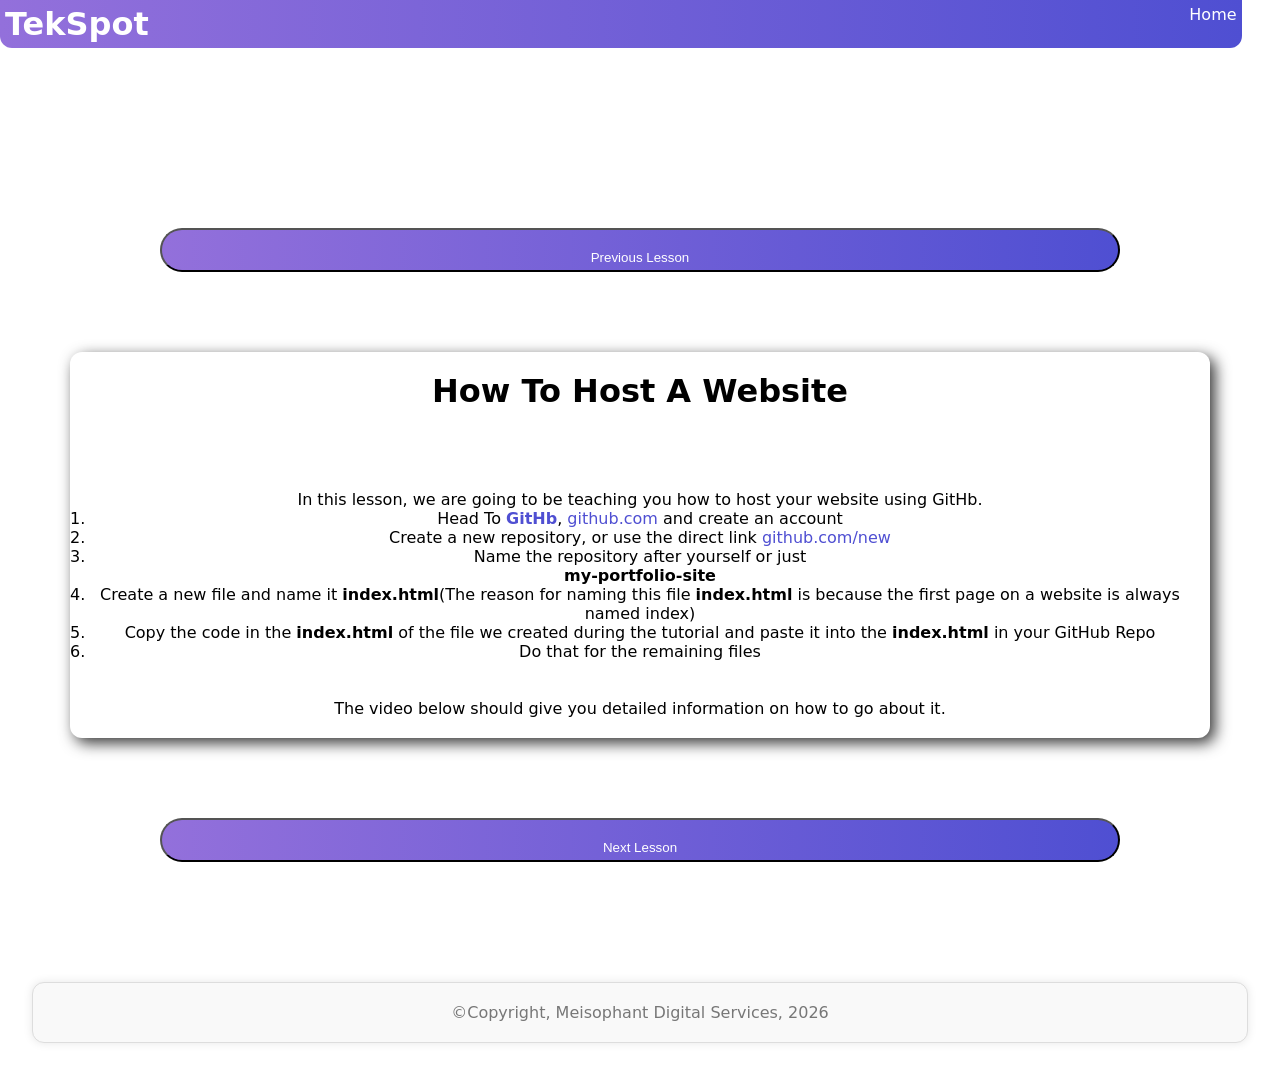
==== start-learning/hosting-the-portfolio-site/index.html @ 4d2305ca "Create hosting-the-portfolio-site/index.html" ====
<!DOCTYPE html>
<html lang="en">
<head>
    <meta charset="UTF-8">
    <meta name="viewport" content="width=device-width, initial-scale=1.0">
    <title>How To Host A Website | Hosting Your Portfolio Website</title>
    <link rel="stylesheet" href="../../assets/css/style.css">
    <link rel="shortcut icon" href="../assets/img/favicon.png" type="image/x-icon">
</head>
<body>
    <header>
        <h1 class="logo">
            <a href="../../index.html" id="logo">TekSpot</a>
        </h1>
        <br><br>
        <div class="menu-btn" id="menuBtn">☰</div>
        <nav class="nav" id="navMenu">
            <a href="../../index.html">Home</a>
        </nav>
    </header>
    <div class="padding"></div>
    <a href="../intro-to-github/index.html">
        <button class="start-learning">
            Previous Lesson
        </button>
    </a>
    <div class="padding-2"></div>
    <div class="lesson">
        <h1>How To Host A Website</h1>
        <div class="padding-2"></div>
        In this lesson, we are going to be teaching you how to host your website using GitHb.
        <ol>
            <li>Head To <a href="github.com" target="_blank"><b>GitHb</b></a>, <a href="github.com" target="_blank">github.com</a> and create an account</li>
            <li>Create a new repository, or use the direct link <a href="github.com/new">github.com/new</a></li>
            <li>Name the repository after yourself or just <br> <b>my-portfolio-site</b></li>
            <li>Create a new file and name it <b>index.html</b>(The reason for naming this file <b>index.html</b> is because the first page on a website is always named index)</li>
            <li>Copy the code in the <b>index.html</b> of the file we created during the tutorial and paste it into the <b>index.html</b> in your GitHub Repo</li>
            <li>Do that for the remaining files</li>
        </ol>
        <p>
            <br><br>
            The video below should give you detailed information on how to go about it.
        </p>
    </div>
    <div class="padding-2"></div>
    <a href="../creating-a-simple-site/index.html">
        <button class="start-learning">
            Next Lesson
        </button>
    </a>
    </div>
    <div class="padding-2"></div>
    <footer>
        &copy;Copyright, Meisophant Digital Services, 2026
    </footer>
    
    <script src="../../script.js"></script>
</body>
</html>
---- assets/css/style.css ----
:root{
    --primary: rgb(79, 79, 210);
    --theme:  mediumpurple;
}

.logo{
    cursor: pointer;
    text-decoration: none;
}

#logo{
    text-decoration: none;
    color: white;
}

*{
    margin: 0;
    padding: 0;
    box-sizing: border-box;
    text-align: center;
    scrollbar-width: thin;
    scrollbar-color: var(--theme) transparent;
}

body{
    width: 100%;
    font-family: system-ui, -apple-system, BlinkMacSystemFont, 'Segoe UI', Roboto, Oxygen, Ubuntu, Cantarell, 'Open Sans', 'Helvetica Neue', sans-serif;
}
.main{
    justify-content: center;
    align-items: center;
    margin: 0;
    height: 100vh;
    margin-left: auto;
    margin-right: auto;
}


header{
    background: linear-gradient(to right, var(--theme), var(--primary));
    display: flex;
    justify-content: center;
    text-align: center;
    position: relative;
    justify-content: space-between;
    width: 97%;
    border-bottom-left-radius: 12px;
    border-bottom-right-radius: 12px;
    transition: 5s;
    justify-self: center;
    padding: 5px;
}

header:hover{
    background: linear-gradient(to left, var(--theme), var(--primary));
}

header h1{
    color: white;
}

/* Overlay background */
.nav-overlay {
  position: fixed;
  top: 0;
  left: 0;
  height: 100vh;
  width: 100vw;
  background: rgba(0,0,0,0.4);
  -webkit-backdrop-filter: blur(5px);
  backdrop-filter: blur(5px);
  z-index: 8;
  display: none;
}

.nav-overlay.show {
  display: block;
}

/* Ensure nav appears above overlay */
.nav {
  z-index: 10;
}

.nav { display: flex; gap: 15px; }

.nav a { 
  color: white; 
  text-decoration: none; 
  font-weight: 500;
}

.nav a:hover{
    color: rgb(184, 184, 212);
}

.menu-btn { 
  display: none; 
  font-size: 28px; 
  cursor: pointer;
  color: whitesmoke;
}

@media (max-width: 768px) {
      .nav { 
        display: none; 
        flex-direction: column; 
        background: linear-gradient(to right, var(--theme), var(--primary)); 
        position: absolute; 
        top: 60px; 
        right: 0; 
        width: 200px; 
        padding: 20px; 
        border-radius: 8px; 
        transition: 5s;
    }

    .nav:hover{
        background: linear-gradient(to left, var(--theme), var(--primary));
    }
      
    .nav.show { 
        display: flex; 
    }

      .menu-btn {
         display: block; 
        }
}

.start-learning{
     margin-left: auto;
     margin-right: auto;
     text-decoration: none;
     background: linear-gradient(to right, var(--theme), var(--primary));
     width: calc(100% - 25%);
     height: 30px;
     padding: 20px;
     border-radius: 22px;
     margin-bottom: 12px;
     color: white;
     cursor: pointer;
     transition: 1.5s;
     margin: auto;
}

.start-learning:hover{
    background: linear-gradient(to left, var(--theme), var(--primary));
    color: black;
}

.content a{
    color: var(--primary);
    text-decoration: none;
}

img{
    width: calc(70%);
    height: calc(80%);
    border-radius: 22px;
    box-shadow: 5px 5px 15px rgba(0, 0 ,0, 0.8);
    transition: .3s;
}

img:hover{
    transform:translateY(-6px);
}

.padding{
    padding: 90px;
}

.padding-2{
    padding: 40px;
}

#join-the-pride{
    justify-content: center;
    align-items: center;
    display: flex;
}

.main{
    height: max-content;
    width: calc(95%);
    border-radius: 12px;
    box-shadow: rgb(38, 57, 77) 0px 20px 30px -10px;
    padding: 20px;
    margin-left: auto;
    margin-right: auto;
}

footer{
     color: #777;
     margin: 40px auto;
     padding: 20px;
     background-color: #f9f9f9;
     border: 1px solid #ddd;
     box-shadow: 0 0 10px rgba(0,0,0,.1);
     border-radius: 12px;
     width: calc(100% - 5%);
     text-align: center;
     transition: 1.5s;
}

footer:hover{
    transform: translateY(-6px);
}

.course-outline{
    justify-content: center;
    align-items: center;
    margin: 0;
    height: 100vh;
    height: max-content;
    width: calc(80%);
    border-radius: 12px;
    box-shadow: 5px 5px 15px rgba(0, 0 ,0, 0.8);
    padding: 20px;
    margin-left: auto;
    margin-right: auto;
}

.lesson{
    justify-content: center;
    align-items: center;
    margin: 0;
    height: 100vh;
    height: max-content;
    width: calc(89%);
    border-radius: 12px;
    box-shadow: 5px 5px 15px rgba(0, 0 ,0, 0.8);
    padding: 20px;
    margin-left: auto;
    margin-right: auto;
}

.lesson h4{
    margin-right: auto;
    margin-left: auto;
    text-align: center;
}

pre{
    width: calc(89%);
    height: max-content;
    overflow: scroll;
    background-color: black;
    border-radius: 12px;
    color: rgb(255, 255, 255);
    padding: 5px;
    border: 3px 3px 5px solid linear-gradient(to left, var(--theme), var(--primary));
    box-shadow: 12px 10px 35px rgba(0, 0 ,0, 0.8);
}

#note{
    color: grey;
}

.note{
    color: red;
}

.example{
    text-decoration: underline;
}

.lesson a{
    color: var(--primary);
    text-decoration: none;
}
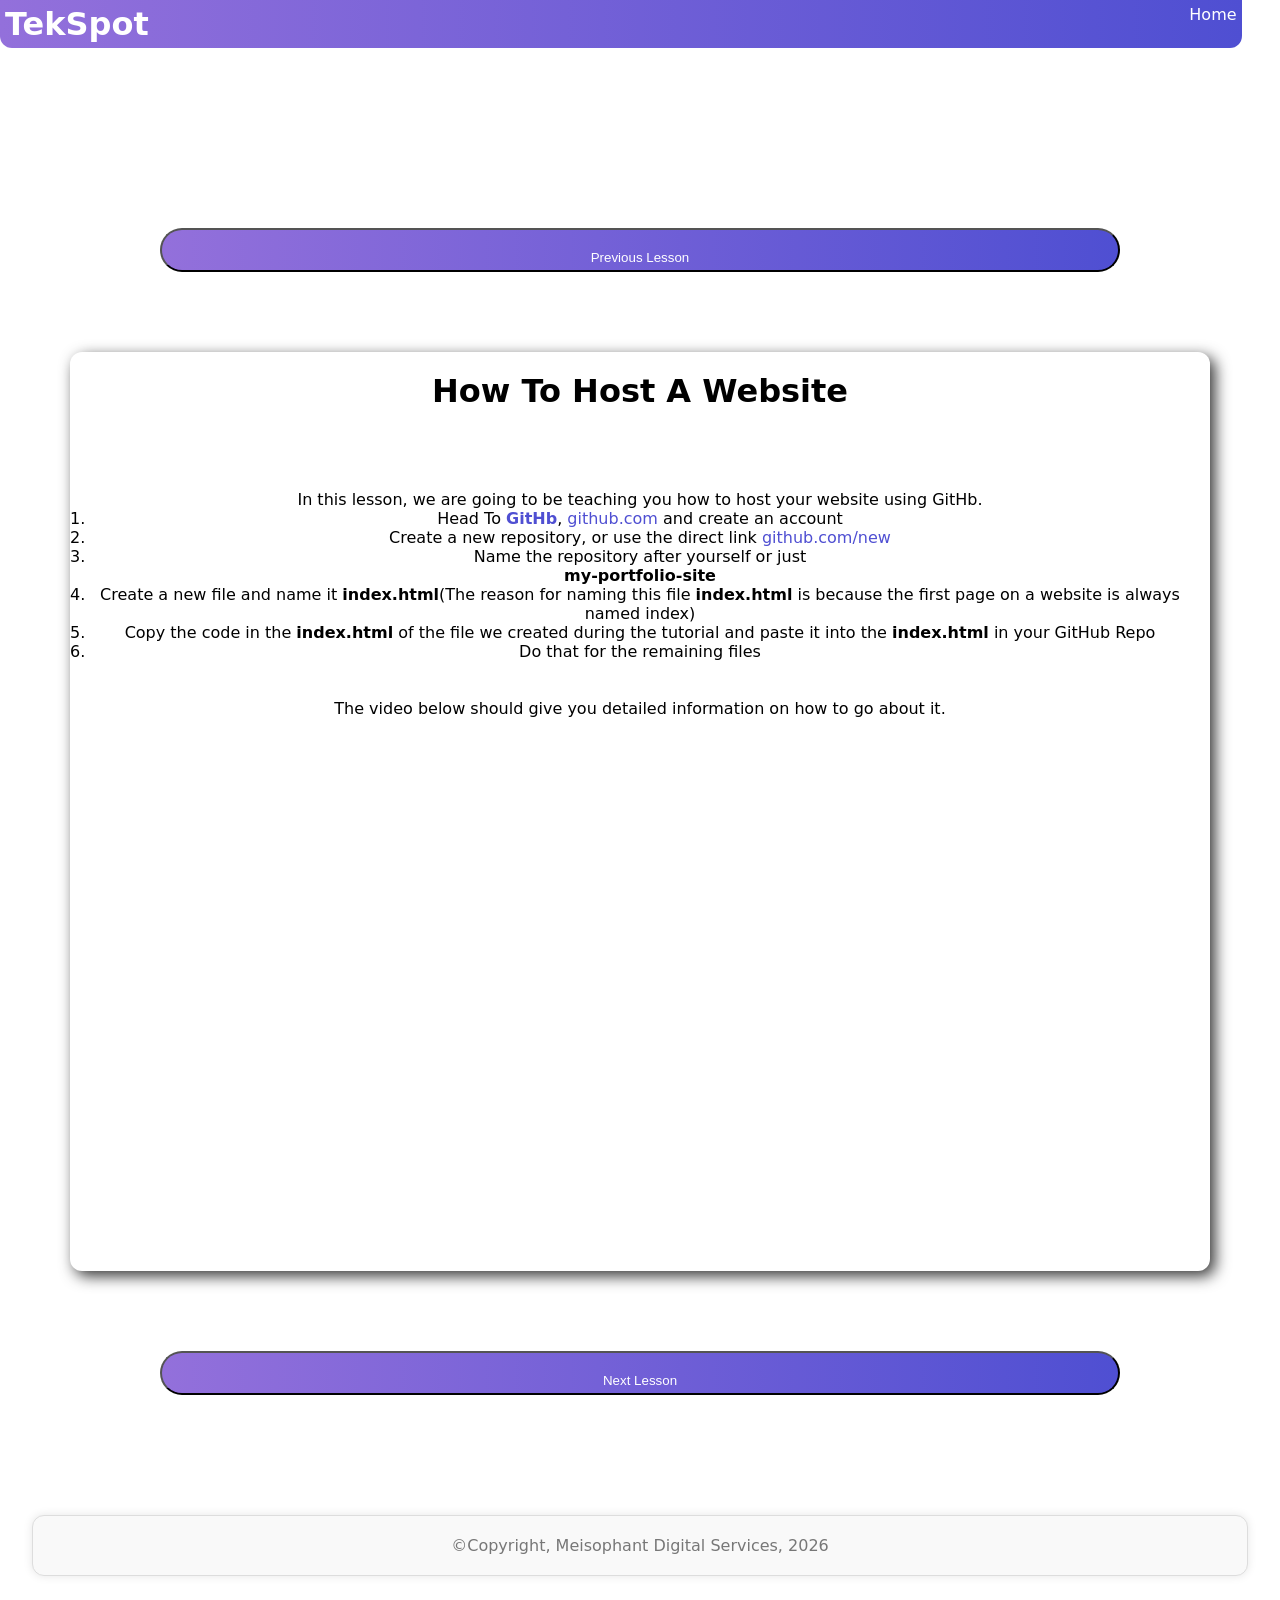
==== commit cd624471: "Update index.html" ====
--- a/start-learning/hosting-the-portfolio-site/index.html
+++ b/start-learning/hosting-the-portfolio-site/index.html
@@ -41,6 +41,18 @@
             <br><br>
             The video below should give you detailed information on how to go about it.
         </p>
+        <br><br>
+        <div style="width: 80%; margin: auto;">
+  <div style="position: relative; padding-bottom: 56.25%; height: 0;">
+    <iframe 
+      src="https://www.youtube.com/embed/BT4WzyT2g8k"
+      title="How to host a site on github"
+      style="position: absolute; top: 0; left: 0; width: 100%; height: 100%; border: 0; border-radius: 12px;"
+      allow="accelerometer; autoplay; clipboard-write; encrypted-media; gyroscope; picture-in-picture; web-share"
+      allowfullscreen>
+    </iframe>
+  </div>
+</div>
     </div>
     <div class="padding-2"></div>
     <a href="../creating-a-simple-site/index.html">
